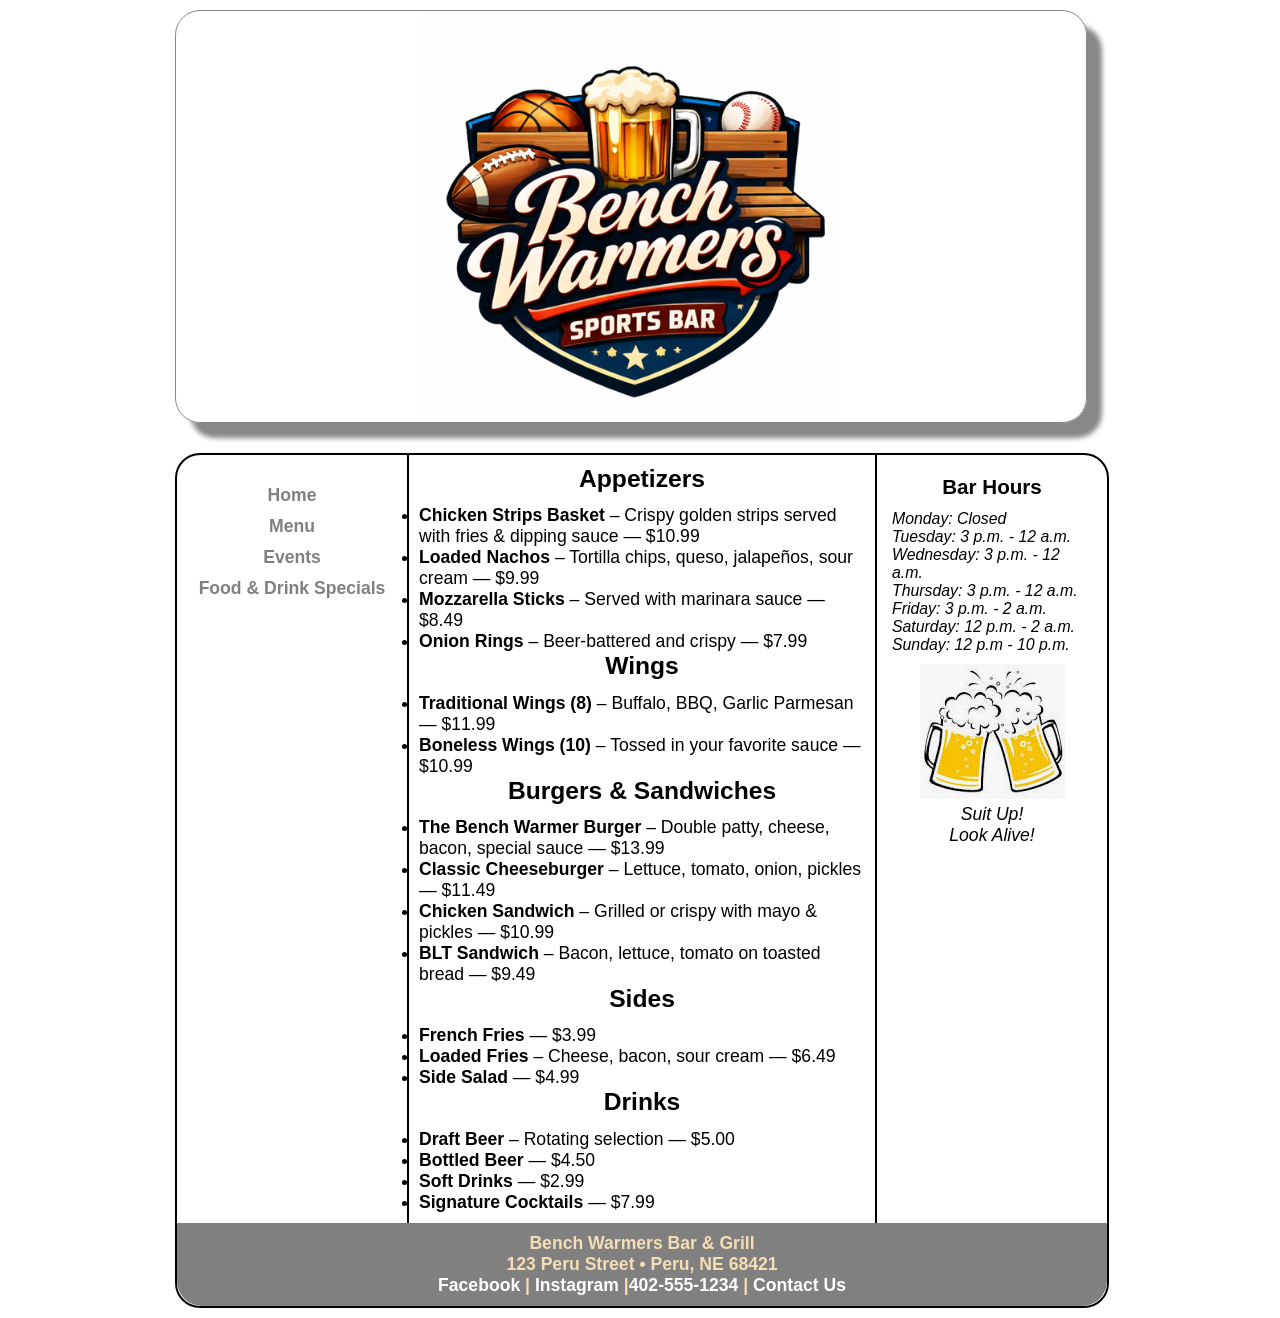
==== menu.html @ 161d0429 "Add files via upload" ====
<!DOCTYPE html>
<html lang="en">
  <head>
	<!-- 
		Final Project CMIS 410
		Author: Trevin Erickson
		Date: 4/6/2026
		
		These web pages are for educational purposes only, all content should be considered fictional. 
	
	-->

<meta http-equiv = "Content-Type" content = "text/html; charset=utf-8" />
<title>Bench Warmers Bar & Grill</title>
   <link href="css/styles.css" rel="stylesheet" />


</head>

<body>

<div id = "container"> 

<header> 

<a href="index.html"><img src="images/BenchWarmersLogo.png" alt="Bench Warmers Company Logo"/></a>

</header> 

<div id = "wrapper">
		 
<nav> 
	<ul>
	  <li><a href = "index.html">Home</a></li>
	  <li><a href = "menu.html">Menu</a></li>
	  <li><a href = "events.html">Events</a></li>
	  <li><a href = "fooddrinkspecials.html">Food & Drink Specials</a></li>
	</ul>
</nav> 
	 
<article id = "main"> 

<h2>Appetizers</h2>
	<ul class="menu-list">
  <li><strong>Chicken Strips Basket</strong> – Crispy golden strips served with fries & dipping sauce — $10.99</li>
  <li><strong>Loaded Nachos</strong> – Tortilla chips, queso, jalapeños, sour cream — $9.99</li>
  <li><strong>Mozzarella Sticks</strong> – Served with marinara sauce — $8.49</li>
  <li><strong>Onion Rings</strong> – Beer-battered and crispy — $7.99</li>
</ul>

<h2>Wings</h2>

<ul class="menu-list">
  <li><strong>Traditional Wings (8)</strong> – Buffalo, BBQ, Garlic Parmesan — $11.99</li>
  <li><strong>Boneless Wings (10)</strong> – Tossed in your favorite sauce — $10.99</li>
</ul>

<h2>Burgers & Sandwiches</h2>

<ul class="menu-list">
  <li><strong>The Bench Warmer Burger</strong> – Double patty, cheese, bacon, special sauce — $13.99</li>
  <li><strong>Classic Cheeseburger</strong> – Lettuce, tomato, onion, pickles — $11.49</li>
  <li><strong>Chicken Sandwich</strong> – Grilled or crispy with mayo & pickles — $10.99</li>
  <li><strong>BLT Sandwich</strong> – Bacon, lettuce, tomato on toasted bread — $9.49</li>
</ul>

<h2>Sides</h2>

<ul class="menu-list">
  <li><strong>French Fries</strong> — $3.99</li>
  <li><strong>Loaded Fries</strong> – Cheese, bacon, sour cream — $6.49</li>
  <li><strong>Side Salad</strong> — $4.99</li>
</ul>

<h2>Drinks</h2>

<ul class="menu-list">
  <li><strong>Draft Beer</strong> – Rotating selection — $5.00</li>
  <li><strong>Bottled Beer</strong> — $4.50</li>
  <li><strong>Soft Drinks</strong> — $2.99</li>
  <li><strong>Signature Cocktails</strong> — $7.99</li>
</ul>

</article> <!-- end main -->

<aside> 

<h3>Bar Hours</h3>

	<p>Monday: Closed</p>
	<p>Tuesday: 3 p.m. - 12 a.m.</p>
	<p>Wednesday:  3 p.m. - 12 a.m.</p>
	<p>Thursday: 3 p.m. - 12 a.m.</p>
	<p>Friday: 3 p.m. - 2 a.m.</p>
	<p>Saturday: 12 p.m. - 2 a.m.</p>
	<p>Sunday: 12 p.m - 10 p.m.</p>

<figure>
  <img src = "images/beerscheers.png" alt = "Two beers giving a cheers"  />

  <figcaption>
    Suit Up!<br />
    Look Alive!
  </figcaption> 
</figure>

</aside>   

<footer> 

	<p>Bench Warmers Bar & Grill<br />
	123 Peru Street &bull; Peru, NE 68421<br />
	<a href = "https://facebook.com" target="_blank">Facebook</a> | <a href = "https://www.instagram.com" target="_blank">Instagram</a> |<a href = "tel:4025551234">402-555-1234</a> | <a href = "mailto:trevin.erickson00973@bobcats.peru.edu">Contact Us</a></p>

</footer>  

</div> <!-- end wrapper --> 
</div> <!-- end container -->

</body>
</html>
---- css/styles.css ----
@charset "utf-8";
/*
   sample start file for final project - educational use only
   
   Author:   
   Date:     
   
  

*/

* {
    margin: 0; 
    padding: 0;
}

body {
    font-size: 1.1em;
    font-family: Arial, Helvetica, sans-serif;
	background-color: white;
}

#container {
    width: 930px;
    border-width: 1px;
    margin: 0 auto;
    background-color: white;
}


header {
    width: 910px;	/* reduced by 20px to accommodate shadow */
    margin-bottom: 30px;
    margin-top: 10px;
    text-align: center;
    border: 1px solid #888888;
    box-shadow: 15px 15px 5px 0 #888888;
    border-radius: 25px;  	
}

nav {
    width: 200px;
    margin: 0 5px 0 5px; 
    padding: 25px 10px 0 10px;
    float: left;
    text-align: center;
}

nav ul {
    font-weight: bold;
    list-style: none;
}

nav ul li a {
    padding: 5px;
    color: gray;
    text-decoration: none;
    display:block;
}

nav ul li a:hover {
    background: gray;
    border-radius: 10px;
    color: white;
}

#main {
    width: 446px;
    padding: 10px;
    float: left;
    color: black;
    border-left: 2px solid;
    border-right: 2px solid;    
    background-image: url(images/ricepaper.jpg); 
}

#main p {
    text-indent: 1.5em;
}

figure{
    padding-top: 10px;
    text-align: center;
}

figcaption {
    font-style: italic;
}

aside {
    width: 200px;
    margin: 0 5px 0 5px;
    padding: 10px;
    float: right;
}

aside p {
    font-style: italic;
    font-size: 0.9em;
}

h2 {
    font-size: 1.4em;
    text-align: center;
    padding-bottom: 0.5em;
}

h3 {
    text-align: center;
    padding-bottom: 0.5em;
    padding-top: 0.5em;
}

footer {
    width: 910px;
    margin: 0;
    padding: 10px;
    background-color: gray;
    clear: both;
    color: wheat;
    font-weight: bold;
    text-align: center;
	border-bottom-left-radius: 25px;
	border-bottom-right-radius: 25px;
}

#wrapper {
    width: 930px;
    margin-bottom: 10px;
    border: 2px solid;
    border-radius: 25px;
}/* navigation for footer */
footer a:link {
    color: white;
    text-decoration: none;
}

footer a:visited {
    color: navy;
    background-color: grey;
    text-decoration: none;
}

footer a:hover {
    text-decoration: underline;
}
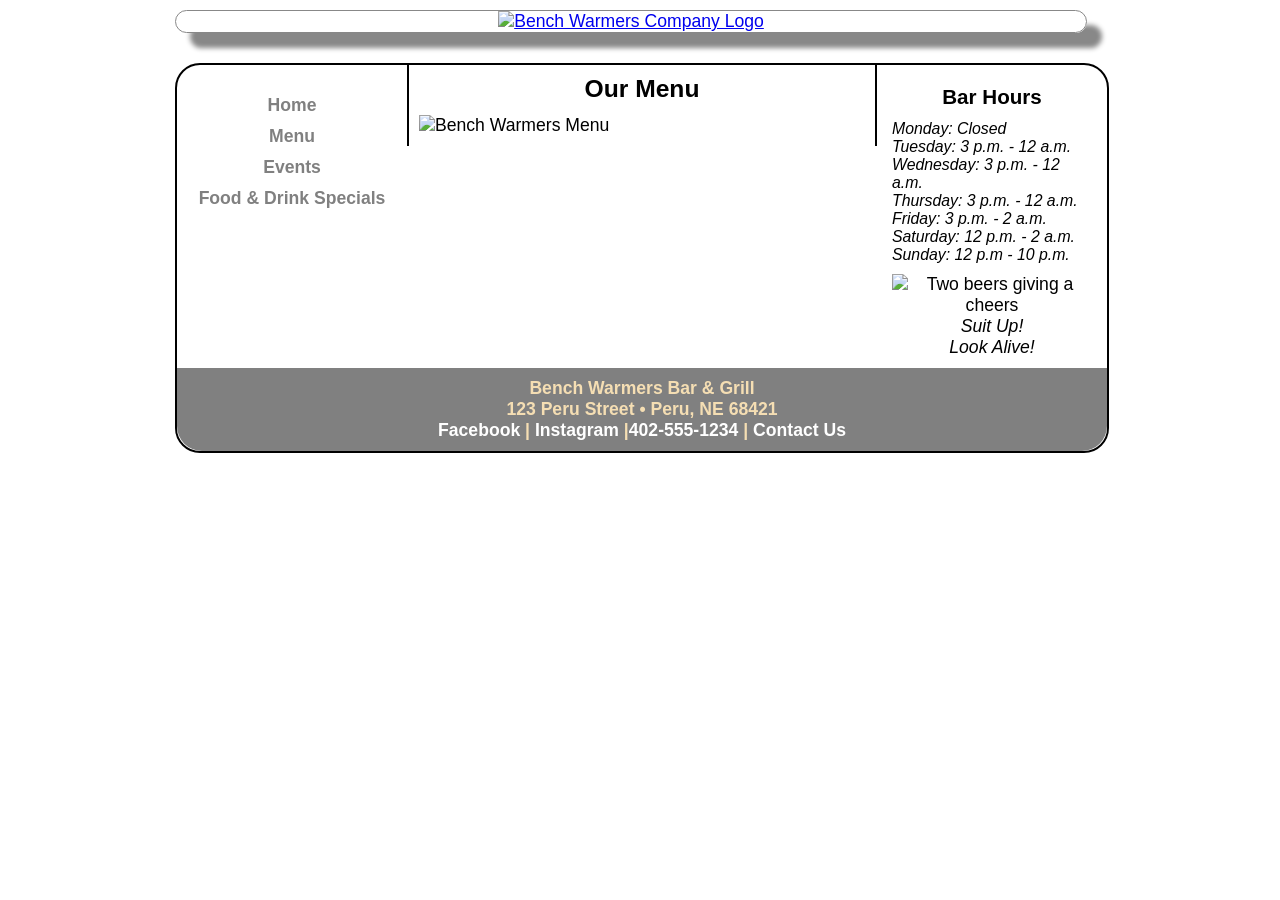
==== commit 792cc5ba: "Add files via upload" ====
--- a/menu.html
+++ b/menu.html
@@ -40,52 +40,15 @@
 	 
 <article id = "main"> 
 
-<h2>Appetizers</h2>
-	<ul class="menu-list">
-  <li><strong>Chicken Strips Basket</strong> – Crispy golden strips served with fries & dipping sauce — $10.99</li>
-  <li><strong>Loaded Nachos</strong> – Tortilla chips, queso, jalapeños, sour cream — $9.99</li>
-  <li><strong>Mozzarella Sticks</strong> – Served with marinara sauce — $8.49</li>
-  <li><strong>Onion Rings</strong> – Beer-battered and crispy — $7.99</li>
-</ul>
+  <h2>Our Menu</h2>
 
-<h2>Wings</h2>
+  <img src="images/menu.png" alt="Bench Warmers Menu" class="menu-full">
 
-<ul class="menu-list">
-  <li><strong>Traditional Wings (8)</strong> – Buffalo, BBQ, Garlic Parmesan — $11.99</li>
-  <li><strong>Boneless Wings (10)</strong> – Tossed in your favorite sauce — $10.99</li>
-</ul>
-
-<h2>Burgers & Sandwiches</h2>
-
-<ul class="menu-list">
-  <li><strong>The Bench Warmer Burger</strong> – Double patty, cheese, bacon, special sauce — $13.99</li>
-  <li><strong>Classic Cheeseburger</strong> – Lettuce, tomato, onion, pickles — $11.49</li>
-  <li><strong>Chicken Sandwich</strong> – Grilled or crispy with mayo & pickles — $10.99</li>
-  <li><strong>BLT Sandwich</strong> – Bacon, lettuce, tomato on toasted bread — $9.49</li>
-</ul>
-
-<h2>Sides</h2>
-
-<ul class="menu-list">
-  <li><strong>French Fries</strong> — $3.99</li>
-  <li><strong>Loaded Fries</strong> – Cheese, bacon, sour cream — $6.49</li>
-  <li><strong>Side Salad</strong> — $4.99</li>
-</ul>
-
-<h2>Drinks</h2>
-
-<ul class="menu-list">
-  <li><strong>Draft Beer</strong> – Rotating selection — $5.00</li>
-  <li><strong>Bottled Beer</strong> — $4.50</li>
-  <li><strong>Soft Drinks</strong> — $2.99</li>
-  <li><strong>Signature Cocktails</strong> — $7.99</li>
-</ul>
-
-</article> <!-- end main -->
+</article>
 
 <aside> 
 
-<h3>Bar Hours</h3>
+<h3>Bar Hours</h3> 
 
 	<p>Monday: Closed</p>
 	<p>Tuesday: 3 p.m. - 12 a.m.</p>
